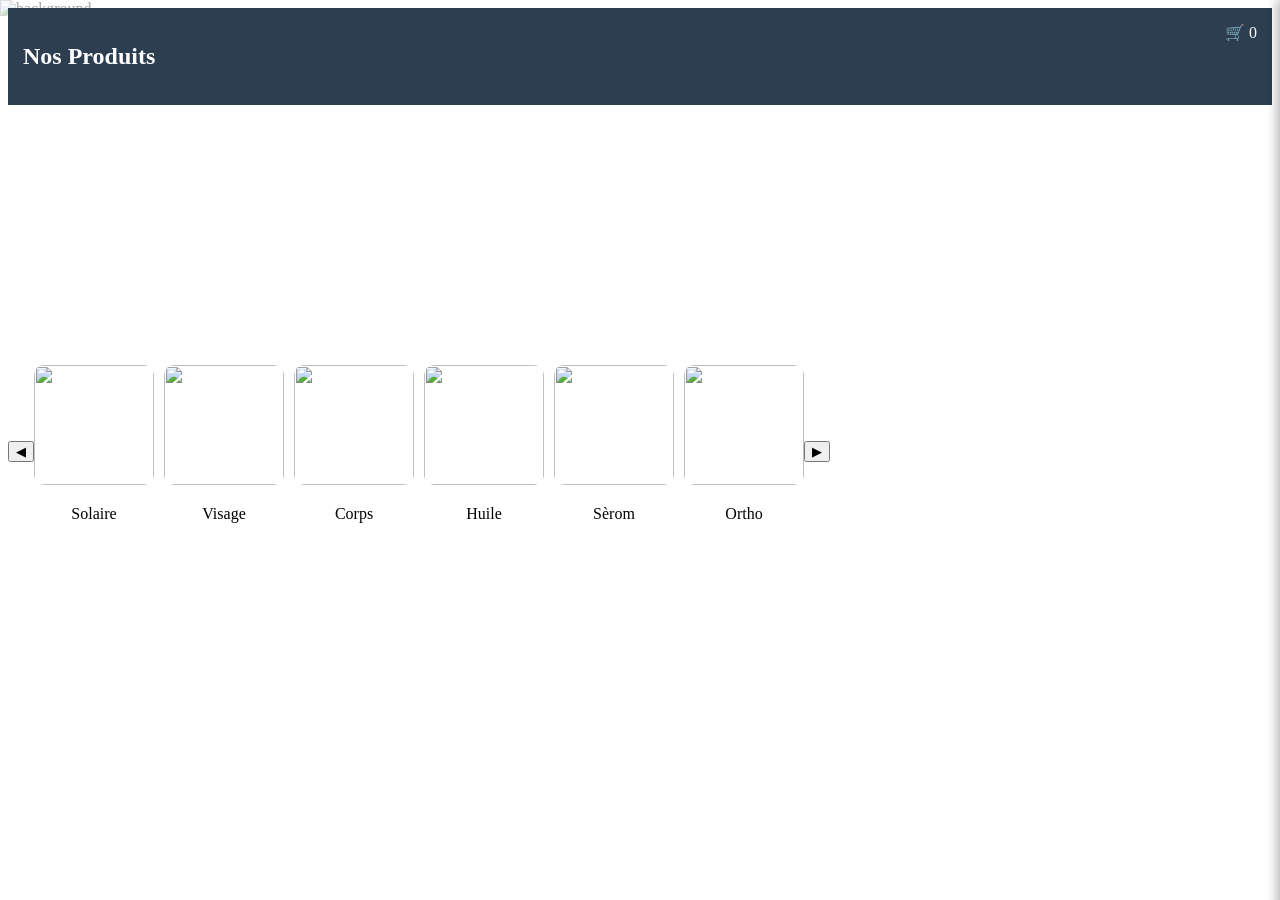
==== famille.html @ 69c1145e "Images\Hydratante.jpg" ====
<!DOCTYPE html>
<html lang="fr">
<head>
<meta charset="UTF-8">
<title>Produits</title>

<style>
<style>
<!-- PANIER DETAIL -->
<div id="cartBox" style="
 position: fixed;
 right: 20px;
 top: 80px;
 width: 300px;
 background: rgba(0,0,0,0.9);
 color: white;
 padding: 15px;
 display: none;
 border-radius: 10px;
 z-index: 999;
">
 <h3>Panier</h3>
 <button onclick="clearCart()" style="margin-bottom:10px;">
 Vider panier
</button>
<button onclick="showCheckout()" style="margin:10px 0;">
 Acheter
</button>
<button onclick="sendOrder()">Valider commande</button>
 <ul id="cartItems"></ul>
 <p id="total"></p>
</div>
body { margin:0; font-family:Arial; }

/* HEADER */
header {
    background:#2c3e50;
    color:white;
    display:flex;
    justify-content:space-between;
    padding:15px;
}

/* BACKGROUND */
#bg {
    position: fixed;
    top: 0;                /* ? commence en haut */
    left: 0;
    width: 100%;
    height: 100vh;         /* ? toute la page */

    background-repeat: no-repeat;
    background-position: center;
    background-size: cover;   /* ? fond plein �cran */

    z-index: -1;
    opacity: 0.35;
}
/* SLIDER */
.slider {
    display:flex;
    align-items:center;
    margin-top:260px;
}

#familles {
    display:flex;
    overflow-x:auto;
    gap:10px;
}

.fam {
    text-align:center;
    cursor:pointer;
}

.fam img {
    width:120px;
    height:120px;
    border-radius:10px;
}

/* PRODUCTS */
#products {
    display:flex;
    gap:20px;
    padding:20px;
    flex-wrap:wrap;
    background: transparent;

}

.card {
    background:white;
    padding:10px;
    border-radius:10px;
    box-shadow:0 2px 5px rgba(0,0,0,0.2);
}

/* PANIER */
#cartPanel {
    position:fixed;
    right:-320px;
    top:0;
    width:300px;
    height:100%;
    background:white;
    padding:10px;
    transition:0.3s;
    box-shadow:-3px 0 10px rgba(0,0,0,0.3);
}

#cartPanel.open {
    right:0;
}

.cart-btn { cursor:pointer; }
</style>

</head>

<body>

<header>
<h2>Nos Produits</h2>
<div class="cart-btn" onclick="toggleCart()">
    🛒 <span id="count">0</span>
</div>
</header>

<img id="bg" src="" alt="background">

<!-- SLIDER -->
<div class="slider">
<button onclick="scrollLeft()">&#9664;</button>  <!-- gauche -->

<div id="familles"></div>

<button onclick="scrollRight()">&#9654;</button> <!-- droite -->
</div>

<!-- PRODUITS -->
<div id="products"></div>

<!-- PANIER -->
<div id="cartPanel">
<div id="checkoutForm" style="display:none; background:#eee; padding:10px; margin-top:10px;">

 <h4>Infos client</h4>

 <input id="nom" placeholder="Nom" style="width:100%; margin:5px;"><br>
 <input id="prenom" placeholder="Pr�nom" style="width:100%; margin:5px;"><br>
 <input id="adresse" placeholder="Adresse" style="width:100%; margin:5px;"><br>

 <p>Livraison : 7 �</p>

 <button onclick="sendOrder()">Valider</button>

</div>

<h3>Panier</h3>
<ul id="cartItems"></ul>
<p id="total">Total : 0 €</p>
<button onclick="showCheckout()">Acheter</button>
</div>
<script src="https://cdn.jsdelivr.net/npm/emailjs-com@3/dist/email.min.js"></script>
<script>
(function(){
 emailjs.init("bNw2AknrF3390_d6H");
})();
</script>

<script>
document.addEventListener("DOMContentLoaded", () => {
if(typeof emailjs === "undefined"){
 console.log("EmailJS non charg�");
}
// ? vider panier UNE seule fois au premier lancement
if (!sessionStorage.getItem("initCartDone")) {
    localStorage.setItem("cart", JSON.stringify([]));
    sessionStorage.setItem("initCartDone", "true");
}
// ===== DATA =====
const familles = [
 {nom:"Solaire", img:"https://picsum.photos/800/300?1"},
 {nom:"Visage", img:"https://picsum.photos/800/300?2"},
 {nom:"Corps", img:"https://picsum.photos/800/300?3"},
 {nom:"Huile", img:"https://picsum.photos/800/300?4"},
 {nom:"Sèrom", img:"https://picsum.photos/800/300?5"},
 {nom:"Ortho", img:"https://picsum.photos/800/300?6"}
];

const produits = {
 Solaire:[{nom:"SPF50",prix:20,remise:10,stock:10}],
 Visage:[{nom:"Crème",prix:30,remise:5,stock:5}],
 Corps:[{nom:"Lotion",prix:15,remise:0,stock:8}],
 Huile:[{nom:"Huile",prix:20,remise:10,stock:10}],
 Sèrom:[{nom:"Sèrom",prix:35,remise:5,stock:5}],
 Ortho:[{nom:"Lotion",prix:25,remise:0,stock:8}],
};

// ===== AFFICHAGE FAMILLES =====
const famDiv = document.getElementById("familles");

familles.forEach(f => {

    let div = document.createElement("div");
    div.className = "fam";

    let img = document.createElement("img");
    img.src = f.img;

    let p = document.createElement("p");
    p.innerText = f.nom;

    div.appendChild(img);
    div.appendChild(p);

    // ? click fonctionne
    div.onclick = () => loadFam(f.nom, f.img);

    famDiv.appendChild(div);
});
``

// ===== LOAD FAMILLE =====
window.loadFam = function(name, img){

    // ? METTRE L'IMAGE
    document.getElementById("bg").src = img;

    let container = document.getElementById("products");
    container.innerHTML = "";

    produits[name].forEach(p =>{
        let final = p.prix - (p.prix * p.remise / 100);

        container.innerHTML += `
        <div class="card">
            <h3>${p.nom}</h3>
            Prix: ${p.prix} €<br>
            Remise: ${p.remise}%<br>
            Final: ${final.toFixed(2)} €<br>
            Stock: ${p.stock}<br>
            <button onclick="addCart('${p.nom}', ${final})">Ajouter</button>
        </div>`;
    });
}



// ===== SLIDER =====
window.scrollLeft = () => famDiv.scrollBy({left:-200,behavior:"smooth"});
window.scrollRight = () => famDiv.scrollBy({left:200,behavior:"smooth"});

// ===== PANIER =====
function getCart(){ return JSON.parse(localStorage.getItem("cart")) || []; }
function saveCart(c){ localStorage.setItem("cart", JSON.stringify(c)); }

// ? FIX ADD CART
window.addCart = function(nom, prix){
    let cart = getCart();

    let item = cart.find(i=>i.nom === nom);

    if(item){
        item.qte++;
    } else {
        cart.push({nom:nom, prix:prix, qte:1});
    }

    saveCart(cart);
    updateCart();

    console.log("Panier:", cart); // debug ?
}

// ===== UPDATE =====
function updateCart(){
    let cart = getCart();

    let list = document.getElementById("cartItems");
    list.innerHTML = "";

    let total=0, count=0;

    cart.forEach((it,i)=>{
        let sub = it.prix * it.qte;
        total += sub;
        count += it.qte;

        list.innerHTML += `
        <li>
            ${it.nom}
            <button onclick="qty(${i},-1)">-</button>
            ${it.qte}
            <button onclick="qty(${i},1)">+</button>
            = ${sub.toFixed(2)} €
            <button onclick="del(${i})">X</button>
        </li>`;
    });

    document.getElementById("total").innerText = "Total : " + total.toFixed(2) + " €";
    document.getElementById("count").innerText = count;
}

// ===== ACTIONS =====
window.qty = function(i,d){
    let c = getCart();
    c[i].qte += d;
    if(c[i].qte <= 0) c.splice(i,1);
    saveCart(c);
    updateCart();
}

window.del = function(i){
    let c = getCart();
    c.splice(i,1);
    saveCart(c);
    updateCart();
}
window.clearCart = function(){
 localStorage.setItem("cart", JSON.stringify([]));
 updateCart();
}
// ===== PANEL =====
window.toggleCart = function(){
    document.getElementById("cartPanel").classList.toggle("open");
}
window.showCheckout = function(){
 document.getElementById("checkoutForm").style.display = "block";
}
/*window.sendOrder = function(){
alert("fonction appel�e");
 let cart = JSON.parse(localStorage.getItem("cart")) || [];

 if(cart.length === 0){
  alert("Panier vide !");
  return;
 }

 let nom = document.getElementById("nom").value;
 let prenom = document.getElementById("prenom").value;
 let adresse = document.getElementById("adresse").value;

 if(!nom || !prenom || !adresse){
  alert("Remplir tous les champs !");
  return;
 }

 let total = 0;
 let message = "Commande :\n\n";

 cart.forEach(it=>{
  let sub = it.prix * it.qte;
  total += sub;
  message += it.nom + " x" + it.qte + " = " + sub + " �\n";
 });

 let livraison = 7;
 total += livraison;

 message += "\nLivraison: " + livraison + " �";
 message += "\nTOTAL: " + total + " �\n\n";

 message += "Client:\n" + nom + " " + prenom + "\n" + adresse;

 // ? ENVOI EMAILJS
  alert("fonction appel�e");
 emailjs.send("service_mntu679", "template_ck3fxdg", {
  message: message
 })
 .then(function() {

  alert("Commande envoy�e ?");

  // ? vider panier
  localStorage.setItem("cart", JSON.stringify([]));

  // ? MAJ affichage
  updateCart();

  // ? REDIRECTION PAGE PRINCIPALE
  window.location.href = "index.html"; 
  // ?? remplace par ta vraie page principale

 })
 .catch(function(error) {
  alert("Erreur envoi ?");
  console.log(error);
 });
}*/
window.sendOrder = function(){

 alert("fonction appel�e");

 if(typeof emailjs === "undefined"){
  alert("EmailJS non charg� ?");
  return;
 }

 emailjs.send("service_mntu679", "template_ck3fxdg", {
  message: "TEST EMAILJS"
 })
 .then(function(response) {
  alert("? EMAIL ENVOY� !");
  console.log(response);
 })
 .catch(function(error) {
  alert("? ERREUR EMAIL");
  console.log("ERREUR:", error);
 });

}

// INIT
updateCart();

});
</script>

</body>
</html>
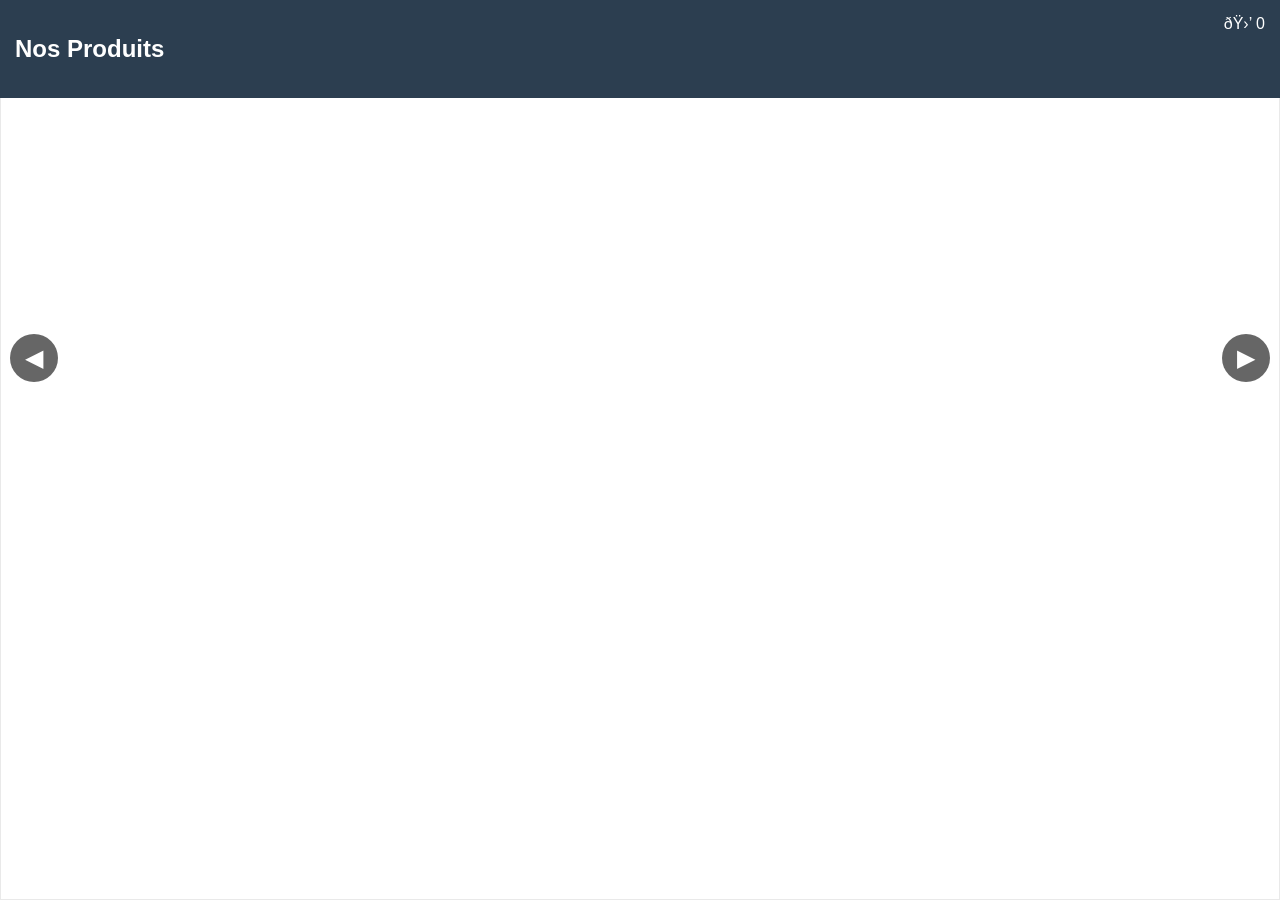
==== commit 1c4b11f7: "Update famille.html" ====
--- a/famille.html
+++ b/famille.html
@@ -1,120 +1,130 @@
-<!DOCTYPE html>
+<DOCTYPE html>
 <html lang="fr">
 <head>
 <meta charset="UTF-8">
 <title>Produits</title>
 
 <style>
-<style>
-<!-- PANIER DETAIL -->
-<div id="cartBox" style="
+body { margin:0; font-family:Arial; }
+
+header {
+ background:#2c3e50;
+ color:white;
+ display:flex;
+ justify-content:space-between;
+ padding:15px;
+}
+
+#bg {
  position: fixed;
- right: 20px;
- top: 80px;
+ top:0;
+ left:0;
+ width:100%;
+ height:100vh;
+ background-size: cover;
+ z-index:-1;
+ opacity:0.35;
+}
+
+.slider {
+ position: relative;
+ display:flex;
+ align-items:center;
+ margin-top:260px;
+}
+.slider button {
+ position: absolute;
+ top: 50%;
+ transform: translateY(-50%);
+ background: rgba(0,0,0,0.6);
+ color: white;
+ border: none;
+ font-size: 24px;
+ padding: 10px 15px;
+ border-radius: 50%;
+ cursor: pointer;
+ z-index: 10;
+}
+
+/* gauche */
+.slider button:first-child {
+ left: 10px;
+}
+
+/* droite */
+.slider button:last-child {
+ right: 10px;
+}
+
+/* effet hover */
+.slider button:hover {
+ background: rgba(0,0,0,0.8);
+}
+
+#familles {
+ display: flex;
+ gap: 10px;
+ overflow: hidden; /* ? important */
+ position: relative;
+}
+
+.fam {
+ min-width: 140px; /* ? obligatoire */
+ flex-shrink: 0;
+}
+
+.fam img {
+ width:120px;
+ height:120px;
+ border-radius:10px;
+}
+
+#products {
+ display:flex;
+ gap:20px;
+ padding:20px;
+ flex-wrap:wrap;
+}
+
+/* âœ… taille image */
+.card img {
+    width: 100%;
+    height: 150px;
+    object-fit: cover;
+    border-radius: 10px;
+    transition: 0.3s;
+}
+
+/* âœ… zoom carte */
+.card {
+    transition: 0.3s;
+}
+
+/* âœ… effet hover (agrandissement article) */
+.card:hover {
+    transform: scale(1.08);
+    z-index: 5;
+    box-shadow: 0 10px 20px rgba(0,0,0,0.3);
+}
+
+/* âœ… zoom image interne */
+.card:hover img {
+    transform: scale(1.15);
+}
+#cartPanel {
+ position: fixed;
+ right: -320px;
+ top: 0;
  width: 300px;
- background: rgba(0,0,0,0.9);
- color: white;
- padding: 15px;
- display: none;
- border-radius: 10px;
- z-index: 999;
-">
- <h3>Panier</h3>
- <button onclick="clearCart()" style="margin-bottom:10px;">
- Vider panier
-</button>
-<button onclick="showCheckout()" style="margin:10px 0;">
- Acheter
-</button>
-<button onclick="sendOrder()">Valider commande</button>
- <ul id="cartItems"></ul>
- <p id="total"></p>
-</div>
-body { margin:0; font-family:Arial; }
-
-/* HEADER */
-header {
-    background:#2c3e50;
-    color:white;
-    display:flex;
-    justify-content:space-between;
-    padding:15px;
-}
-
-/* BACKGROUND */
-#bg {
-    position: fixed;
-    top: 0;                /* ? commence en haut */
-    left: 0;
-    width: 100%;
-    height: 100vh;         /* ? toute la page */
-
-    background-repeat: no-repeat;
-    background-position: center;
-    background-size: cover;   /* ? fond plein �cran */
-
-    z-index: -1;
-    opacity: 0.35;
-}
-/* SLIDER */
-.slider {
-    display:flex;
-    align-items:center;
-    margin-top:260px;
-}
-
-#familles {
-    display:flex;
-    overflow-x:auto;
-    gap:10px;
-}
-
-.fam {
-    text-align:center;
-    cursor:pointer;
-}
-
-.fam img {
-    width:120px;
-    height:120px;
-    border-radius:10px;
-}
-
-/* PRODUCTS */
-#products {
-    display:flex;
-    gap:20px;
-    padding:20px;
-    flex-wrap:wrap;
-    background: transparent;
-
-}
-
-.card {
-    background:white;
-    padding:10px;
-    border-radius:10px;
-    box-shadow:0 2px 5px rgba(0,0,0,0.2);
-}
-
-/* PANIER */
-#cartPanel {
-    position:fixed;
-    right:-320px;
-    top:0;
-    width:300px;
-    height:100%;
-    background:white;
-    padding:10px;
-    transition:0.3s;
-    box-shadow:-3px 0 10px rgba(0,0,0,0.3);
+ height: 100%;
+ background: white;
+ transition: 0.3s;
+ box-shadow: -3px 0 10px rgba(0,0,0,0.3);
 }
 
 #cartPanel.open {
-    right:0;
-}
-
-.cart-btn { cursor:pointer; }
+ right: 0;
+}
 </style>
 
 </head>
@@ -124,7 +134,7 @@
 <header>
 <h2>Nos Produits</h2>
 <div class="cart-btn" onclick="toggleCart()">
-    🛒 <span id="count">0</span>
+    ðŸ›’ <span id="count">0</span>
 </div>
 </header>
 
@@ -149,10 +159,10 @@
  <h4>Infos client</h4>
 
  <input id="nom" placeholder="Nom" style="width:100%; margin:5px;"><br>
- <input id="prenom" placeholder="Pr�nom" style="width:100%; margin:5px;"><br>
+ <input id="prenom" placeholder="PrÃ©nom" style="width:100%; margin:5px;"><br>
  <input id="adresse" placeholder="Adresse" style="width:100%; margin:5px;"><br>
 
- <p>Livraison : 7 �</p>
+ <p>Livraison : 2 â‚¬</p>
 
  <button onclick="sendOrder()">Valider</button>
 
@@ -160,7 +170,7 @@
 
 <h3>Panier</h3>
 <ul id="cartItems"></ul>
-<p id="total">Total : 0 €</p>
+<p id="total">Total : 0 â‚¬</p>
 <button onclick="showCheckout()">Acheter</button>
 </div>
 <script src="https://cdn.jsdelivr.net/npm/emailjs-com@3/dist/email.min.js"></script>
@@ -173,7 +183,7 @@
 <script>
 document.addEventListener("DOMContentLoaded", () => {
 if(typeof emailjs === "undefined"){
- console.log("EmailJS non charg�");
+ console.log("EmailJS non chargÃ©");
 }
 // ? vider panier UNE seule fois au premier lancement
 if (!sessionStorage.getItem("initCartDone")) {
@@ -182,79 +192,125 @@
 }
 // ===== DATA =====
 const familles = [
- {nom:"Solaire", img:"https://picsum.photos/800/300?1"},
- {nom:"Visage", img:"https://picsum.photos/800/300?2"},
- {nom:"Corps", img:"https://picsum.photos/800/300?3"},
- {nom:"Huile", img:"https://picsum.photos/800/300?4"},
- {nom:"Sèrom", img:"https://picsum.photos/800/300?5"},
- {nom:"Ortho", img:"https://picsum.photos/800/300?6"}
+ {nom:"Solaire", img:"https://www.maparatunisie.tn/wp-content/uploads/2026/04/la-roche-posay-anthelios-uvmune-400-fluide-anti-taches-spf-50-sans-parfum-50ml.jpg"},
+ {nom:"Visage", img:"https://i.imgur.com/YQnEZTk.jpeg"},
+ {nom:"Corps", img:"https://i.imgur.com/i3mQHvy.jpeg"},
+ {nom:"Huile", img:"https://blogger.googleusercontent.com/img/b/R29vZ2xl/AVvXsEgHjKKIQ3MYbNWu4Da8HhtwnDLiqnMciK6pAXEap4nA7Fjbxl5n60zmZL05f1Z5L4zovhszRD1Fe2cTPNmb4Tp8m2o-q9BHHklfn7IsOWUSo2pfKd-DrUeZEDv2NjZXV6xXASj9dwIk5dIA8qxXBngYFQt92qWY8W7Fbxl2qey80Bu5RzxOCHzhvP5g/s16000/avis-avene-protections-solaires-notino-coups-de-coeur-de-mumu.jpeg"},
+ {nom:"SÃ¨rom", img:"https://i.imgur.com/uL3HKIC.jpeg"},
+ {nom:"Ortho", img:"https://i.imgur.com/IIwhcLd.jpeg"}
 ];
 
 const produits = {
  Solaire:[{nom:"SPF50",prix:20,remise:10,stock:10}],
- Visage:[{nom:"Crème",prix:30,remise:5,stock:5}],
+ Visage:[{nom:"CrÃ¨me",prix:30,remise:5,stock:5}],
  Corps:[{nom:"Lotion",prix:15,remise:0,stock:8}],
  Huile:[{nom:"Huile",prix:20,remise:10,stock:10}],
- Sèrom:[{nom:"Sèrom",prix:35,remise:5,stock:5}],
+ SÃ¨rom:[{nom:"SÃ¨rom",prix:35,remise:5,stock:5}],
  Ortho:[{nom:"Lotion",prix:25,remise:0,stock:8}],
 };
 
 // ===== AFFICHAGE FAMILLES =====
 const famDiv = document.getElementById("familles");
-
+let position = 0;
+let auto;
+
+// largeur 1 élément
+function getWidth(){
+  const item = document.querySelector(".fam");
+  return item ? item.offsetWidth + 10 : 150;
+}
+
+// AUTO SLIDER (comme index ?)
+function startAuto(){
+  auto = setInterval(() => {
+
+    position += 1;
+
+    famDiv.style.transform = "translateX(-" + position + "px)";
+
+    // boucle infinie
+    if(position >= famDiv.scrollWidth / 2){
+      position = 0;
+    }
+
+  }, 20);
+}
+
+// pause hover
+famDiv.addEventListener("mouseenter", () => clearInterval(auto));
+famDiv.addEventListener("mouseleave", startAuto);
+
+// démarrage
+startAuto();
+
+
+// ===== AFFICHAGE FAMILLES =====
+// ? DUPLIQUER pour effet infini
 familles.forEach(f => {
-
-    let div = document.createElement("div");
-    div.className = "fam";
-
-    let img = document.createElement("img");
-    img.src = f.img;
-
-    let p = document.createElement("p");
-    p.innerText = f.nom;
-
-    div.appendChild(img);
-    div.appendChild(p);
-
-    // ? click fonctionne
-    div.onclick = () => loadFam(f.nom, f.img);
-
-    famDiv.appendChild(div);
+ let div = document.createElement("div");
+ div.className = "fam";
+
+ let img = document.createElement("img");
+ img.src = f.img;
+
+ let p = document.createElement("p");
+ p.innerText = f.nom;
+
+ div.appendChild(img);
+ div.appendChild(p);
+
+ div.onclick = () => loadFam(f.nom, f.img);
+
+ famDiv.appendChild(div);
 });
-``
 
 // ===== LOAD FAMILLE =====
 window.loadFam = function(name, img){
-
-    // ? METTRE L'IMAGE
-    document.getElementById("bg").src = img;
-
-    let container = document.getElementById("products");
-    container.innerHTML = "";
-
-    produits[name].forEach(p =>{
-        let final = p.prix - (p.prix * p.remise / 100);
-
-        container.innerHTML += `
-        <div class="card">
-            <h3>${p.nom}</h3>
-            Prix: ${p.prix} €<br>
-            Remise: ${p.remise}%<br>
-            Final: ${final.toFixed(2)} €<br>
-            Stock: ${p.stock}<br>
-            <button onclick="addCart('${p.nom}', ${final})">Ajouter</button>
-        </div>`;
-    });
-}
-
+ document.getElementById("bg").src = img; 
+ let container = document.getElementById("products"); 
+ container.innerHTML = ""; 
+
+ produits[name].forEach(p =>{
+  let final = p.prix - (p.prix * p.remise / 100); 
+
+  container.innerHTML += ` 
+  <div class="card">
+
+  <img src="${img}" alt="produit">
+
+  <h3>${p.nom}</h3> 
+  Prix: ${p.prix} â‚¬<br> 
+  Remise: ${p.remise}%<br> 
+  Final: ${final.toFixed(2)} â‚¬<br> 
+  Stock: ${p.stock}<br> 
+
+  <button onclick="addCart('${p.nom}', ${final})">Ajouter</button> 
+
+  </div>`;
+ }); 
+}
 
 
 // ===== SLIDER =====
-window.scrollLeft = () => famDiv.scrollBy({left:-200,behavior:"smooth"});
-window.scrollRight = () => famDiv.scrollBy({left:200,behavior:"smooth"});
-
+// contrôle du slider
+window.scrollLeft = () => {
+  position -= 150;
+  if (position < 0) position = 0;
+  famDiv.style.transform = "translateX(-" + position + "px)";
+};
+
+window.scrollRight = () => {
+  const max = famDiv.scrollWidth - famDiv.clientWidth;
+
+  position += 150;
+  if (position > max) position = max;
+
+  famDiv.style.transform = "translateX(-" + position + "px)";
+};
 // ===== PANIER =====
-function getCart(){ return JSON.parse(localStorage.getItem("cart")) || []; }
+function getCart(){
+  return JSON.parse(localStorage.getItem("cart")) || []; 
+}
 function saveCart(c){ localStorage.setItem("cart", JSON.stringify(c)); }
 
 // ? FIX ADD CART
@@ -295,12 +351,12 @@
             <button onclick="qty(${i},-1)">-</button>
             ${it.qte}
             <button onclick="qty(${i},1)">+</button>
-            = ${sub.toFixed(2)} €
+            = ${sub.toFixed(2)} â‚¬
             <button onclick="del(${i})">X</button>
         </li>`;
     });
 
-    document.getElementById("total").innerText = "Total : " + total.toFixed(2) + " €";
+    document.getElementById("total").innerText = "Total : " + total.toFixed(2) + " â‚¬";
     document.getElementById("count").innerText = count;
 }
 
@@ -330,12 +386,38 @@
 window.showCheckout = function(){
  document.getElementById("checkoutForm").style.display = "block";
 }
-/*window.sendOrder = function(){
-alert("fonction appel�e");
- let cart = JSON.parse(localStorage.getItem("cart")) || [];
-
- if(cart.length === 0){
-  alert("Panier vide !");
+function generateOrderNumber() {
+    let today = new Date();
+
+    let dd = String(today.getDate()).padStart(2, '0');
+    let mm = String(today.getMonth() + 1).padStart(2, '0');
+    let yy = String(today.getFullYear()).slice(-2);
+
+    let datePart = dd + mm + yy; // ex: 140526
+
+    // rÃ©cupÃ©rer dernier compteur
+    let lastDate = localStorage.getItem("orderDate");
+    let counter = localStorage.getItem("orderCount");
+
+    if (lastDate === datePart) {
+        counter = parseInt(counter || "0") + 1;
+    } else {
+        counter = 1;
+    }
+
+    // sauvegarde
+    localStorage.setItem("orderDate", datePart);
+    localStorage.setItem("orderCount", counter);
+
+    let countStr = String(counter).padStart(3, '0');
+
+    return datePart + "-" + countStr; // ex: 140526-001
+}
+
+window.sendOrder = function(){
+
+ if(typeof emailjs === "undefined"){
+  alert("EmailJS non chargÃ© ?");
   return;
  }
 
@@ -348,68 +430,37 @@
   return;
  }
 
+ let cart = getCart();
+ let orderId = generateOrderNumber(); // âœ… NEW
+
  let total = 0;
- let message = "Commande :\n\n";
+ let message = "Commande NÂ°: " + orderId + "\n\n";
 
  cart.forEach(it=>{
   let sub = it.prix * it.qte;
   total += sub;
-  message += it.nom + " x" + it.qte + " = " + sub + " �\n";
+  message += it.nom + " x" + it.qte + " = " + sub + " â‚¬\n";
  });
 
  let livraison = 7;
  total += livraison;
 
- message += "\nLivraison: " + livraison + " �";
- message += "\nTOTAL: " + total + " �\n\n";
+ message += "\nLivraison: " + livraison + " â‚¬";
+ message += "\nTOTAL: " + total + " â‚¬\n\n";
 
  message += "Client:\n" + nom + " " + prenom + "\n" + adresse;
 
- // ? ENVOI EMAILJS
-  alert("fonction appel�e");
  emailjs.send("service_mntu679", "template_ck3fxdg", {
-  message: message
+    message: message,
+    order_id: orderId // âœ… tu peux aussi lâ€™utiliser dans EmailJS
  })
- .then(function() {
-
-  alert("Commande envoy�e ?");
-
-  // ? vider panier
-  localStorage.setItem("cart", JSON.stringify([]));
-
-  // ? MAJ affichage
-  updateCart();
-
-  // ? REDIRECTION PAGE PRINCIPALE
-  window.location.href = "index.html"; 
-  // ?? remplace par ta vraie page principale
-
+ .then(function(response) {
+  alert("âœ… EMAIL ENVOYE !");
  })
  .catch(function(error) {
-  alert("Erreur envoi ?");
+  alert("âŒ ERREUR EMAIL");
   console.log(error);
  });
-}*/
-window.sendOrder = function(){
-
- alert("fonction appel�e");
-
- if(typeof emailjs === "undefined"){
-  alert("EmailJS non charg� ?");
-  return;
- }
-
- emailjs.send("service_mntu679", "template_ck3fxdg", {
-  message: "TEST EMAILJS"
- })
- .then(function(response) {
-  alert("? EMAIL ENVOY� !");
-  console.log(response);
- })
- .catch(function(error) {
-  alert("? ERREUR EMAIL");
-  console.log("ERREUR:", error);
- });
 
 }
 
@@ -420,4 +471,4 @@
 </script>
 
 </body>
-</html>+</html>
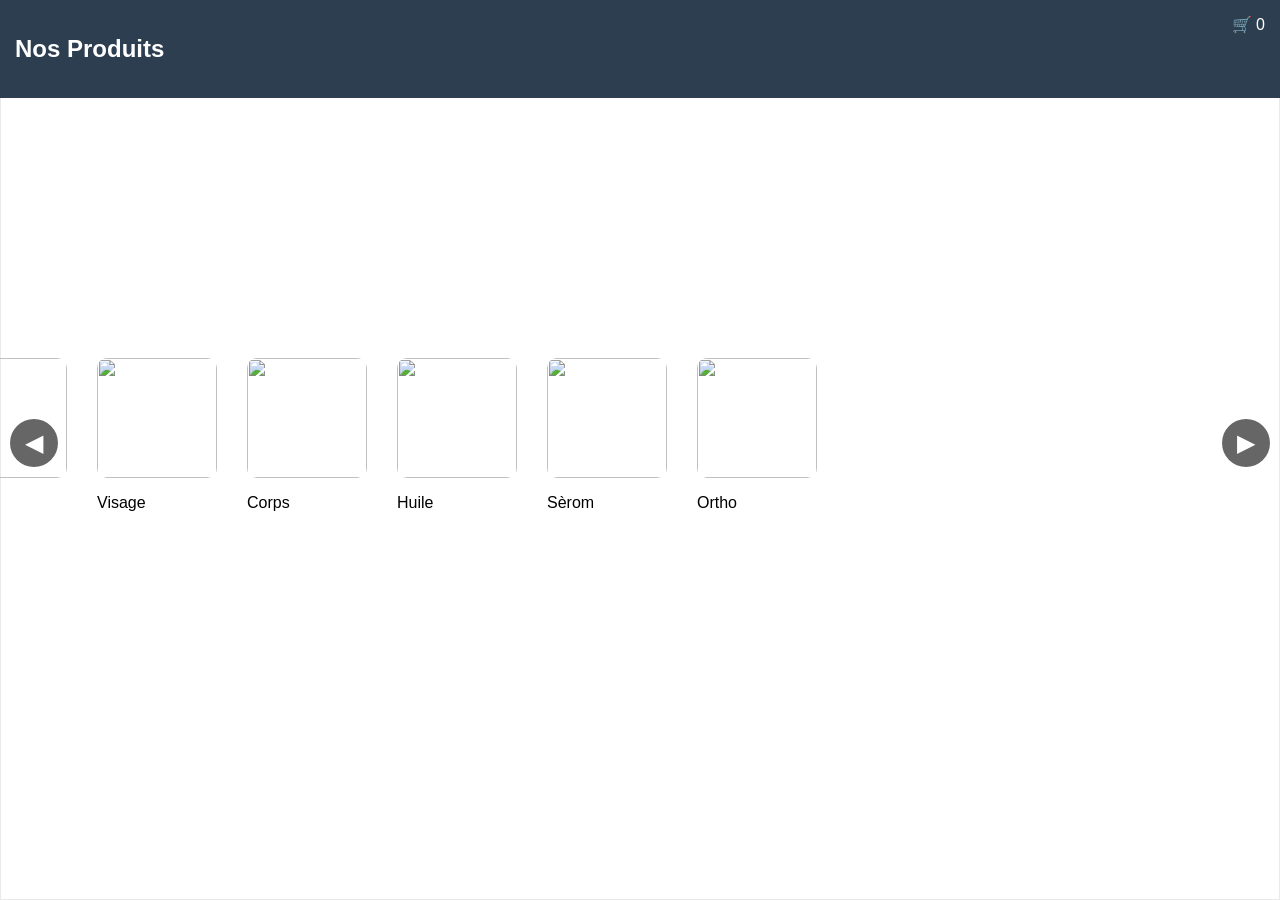
==== commit d406dbbe: "Add files via upload" ====
--- a/famille.html
+++ b/famille.html
@@ -86,7 +86,7 @@
  flex-wrap:wrap;
 }
 
-/* âœ… taille image */
+/* ✅ taille image */
 .card img {
     width: 100%;
     height: 150px;
@@ -95,19 +95,19 @@
     transition: 0.3s;
 }
 
-/* âœ… zoom carte */
+/* ✅ zoom carte */
 .card {
     transition: 0.3s;
 }
 
-/* âœ… effet hover (agrandissement article) */
+/* ✅ effet hover (agrandissement article) */
 .card:hover {
     transform: scale(1.08);
     z-index: 5;
     box-shadow: 0 10px 20px rgba(0,0,0,0.3);
 }
 
-/* âœ… zoom image interne */
+/* ✅ zoom image interne */
 .card:hover img {
     transform: scale(1.15);
 }
@@ -134,7 +134,7 @@
 <header>
 <h2>Nos Produits</h2>
 <div class="cart-btn" onclick="toggleCart()">
-    ðŸ›’ <span id="count">0</span>
+    🛒 <span id="count">0</span>
 </div>
 </header>
 
@@ -159,10 +159,10 @@
  <h4>Infos client</h4>
 
  <input id="nom" placeholder="Nom" style="width:100%; margin:5px;"><br>
- <input id="prenom" placeholder="PrÃ©nom" style="width:100%; margin:5px;"><br>
+ <input id="prenom" placeholder="Prénom" style="width:100%; margin:5px;"><br>
  <input id="adresse" placeholder="Adresse" style="width:100%; margin:5px;"><br>
 
- <p>Livraison : 2 â‚¬</p>
+ <p>Livraison : 2 €</p>
 
  <button onclick="sendOrder()">Valider</button>
 
@@ -170,7 +170,7 @@
 
 <h3>Panier</h3>
 <ul id="cartItems"></ul>
-<p id="total">Total : 0 â‚¬</p>
+<p id="total">Total : 0 €</p>
 <button onclick="showCheckout()">Acheter</button>
 </div>
 <script src="https://cdn.jsdelivr.net/npm/emailjs-com@3/dist/email.min.js"></script>
@@ -183,7 +183,7 @@
 <script>
 document.addEventListener("DOMContentLoaded", () => {
 if(typeof emailjs === "undefined"){
- console.log("EmailJS non chargÃ©");
+ console.log("EmailJS non chargé");
 }
 // ? vider panier UNE seule fois au premier lancement
 if (!sessionStorage.getItem("initCartDone")) {
@@ -196,16 +196,16 @@
  {nom:"Visage", img:"https://i.imgur.com/YQnEZTk.jpeg"},
  {nom:"Corps", img:"https://i.imgur.com/i3mQHvy.jpeg"},
  {nom:"Huile", img:"https://blogger.googleusercontent.com/img/b/R29vZ2xl/AVvXsEgHjKKIQ3MYbNWu4Da8HhtwnDLiqnMciK6pAXEap4nA7Fjbxl5n60zmZL05f1Z5L4zovhszRD1Fe2cTPNmb4Tp8m2o-q9BHHklfn7IsOWUSo2pfKd-DrUeZEDv2NjZXV6xXASj9dwIk5dIA8qxXBngYFQt92qWY8W7Fbxl2qey80Bu5RzxOCHzhvP5g/s16000/avis-avene-protections-solaires-notino-coups-de-coeur-de-mumu.jpeg"},
- {nom:"SÃ¨rom", img:"https://i.imgur.com/uL3HKIC.jpeg"},
+ {nom:"Sèrom", img:"https://i.imgur.com/uL3HKIC.jpeg"},
  {nom:"Ortho", img:"https://i.imgur.com/IIwhcLd.jpeg"}
 ];
 
 const produits = {
  Solaire:[{nom:"SPF50",prix:20,remise:10,stock:10}],
- Visage:[{nom:"CrÃ¨me",prix:30,remise:5,stock:5}],
+ Visage:[{nom:"Crème",prix:30,remise:5,stock:5}],
  Corps:[{nom:"Lotion",prix:15,remise:0,stock:8}],
  Huile:[{nom:"Huile",prix:20,remise:10,stock:10}],
- SÃ¨rom:[{nom:"SÃ¨rom",prix:35,remise:5,stock:5}],
+ Sèrom:[{nom:"Sèrom",prix:35,remise:5,stock:5}],
  Ortho:[{nom:"Lotion",prix:25,remise:0,stock:8}],
 };
 
@@ -214,7 +214,7 @@
 let position = 0;
 let auto;
 
-// largeur 1 élément
+// largeur 1 �l�ment
 function getWidth(){
   const item = document.querySelector(".fam");
   return item ? item.offsetWidth + 10 : 150;
@@ -240,7 +240,7 @@
 famDiv.addEventListener("mouseenter", () => clearInterval(auto));
 famDiv.addEventListener("mouseleave", startAuto);
 
-// démarrage
+// d�marrage
 startAuto();
 
 
@@ -279,9 +279,9 @@
   <img src="${img}" alt="produit">
 
   <h3>${p.nom}</h3> 
-  Prix: ${p.prix} â‚¬<br> 
+  Prix: ${p.prix} €<br> 
   Remise: ${p.remise}%<br> 
-  Final: ${final.toFixed(2)} â‚¬<br> 
+  Final: ${final.toFixed(2)} €<br> 
   Stock: ${p.stock}<br> 
 
   <button onclick="addCart('${p.nom}', ${final})">Ajouter</button> 
@@ -292,7 +292,7 @@
 
 
 // ===== SLIDER =====
-// contrôle du slider
+// contr�le du slider
 window.scrollLeft = () => {
   position -= 150;
   if (position < 0) position = 0;
@@ -351,12 +351,12 @@
             <button onclick="qty(${i},-1)">-</button>
             ${it.qte}
             <button onclick="qty(${i},1)">+</button>
-            = ${sub.toFixed(2)} â‚¬
+            = ${sub.toFixed(2)} €
             <button onclick="del(${i})">X</button>
         </li>`;
     });
 
-    document.getElementById("total").innerText = "Total : " + total.toFixed(2) + " â‚¬";
+    document.getElementById("total").innerText = "Total : " + total.toFixed(2) + " €";
     document.getElementById("count").innerText = count;
 }
 
@@ -395,7 +395,7 @@
 
     let datePart = dd + mm + yy; // ex: 140526
 
-    // rÃ©cupÃ©rer dernier compteur
+    // récupérer dernier compteur
     let lastDate = localStorage.getItem("orderDate");
     let counter = localStorage.getItem("orderCount");
 
@@ -417,7 +417,7 @@
 window.sendOrder = function(){
 
  if(typeof emailjs === "undefined"){
-  alert("EmailJS non chargÃ© ?");
+  alert("EmailJS non chargé ?");
   return;
  }
 
@@ -431,34 +431,34 @@
  }
 
  let cart = getCart();
- let orderId = generateOrderNumber(); // âœ… NEW
+ let orderId = generateOrderNumber(); // ✅ NEW
 
  let total = 0;
- let message = "Commande NÂ°: " + orderId + "\n\n";
+ let message = "Commande N°: " + orderId + "\n\n";
 
  cart.forEach(it=>{
   let sub = it.prix * it.qte;
   total += sub;
-  message += it.nom + " x" + it.qte + " = " + sub + " â‚¬\n";
+  message += it.nom + " x" + it.qte + " = " + sub + " €\n";
  });
 
  let livraison = 7;
  total += livraison;
 
- message += "\nLivraison: " + livraison + " â‚¬";
- message += "\nTOTAL: " + total + " â‚¬\n\n";
+ message += "\nLivraison: " + livraison + " €";
+ message += "\nTOTAL: " + total + " €\n\n";
 
  message += "Client:\n" + nom + " " + prenom + "\n" + adresse;
 
  emailjs.send("service_mntu679", "template_ck3fxdg", {
     message: message,
-    order_id: orderId // âœ… tu peux aussi lâ€™utiliser dans EmailJS
+    order_id: orderId // ✅ tu peux aussi l’utiliser dans EmailJS
  })
  .then(function(response) {
-  alert("âœ… EMAIL ENVOYE !");
+  alert("✅ EMAIL ENVOYE !");
  })
  .catch(function(error) {
-  alert("âŒ ERREUR EMAIL");
+  alert("❌ ERREUR EMAIL");
   console.log(error);
  });
 
